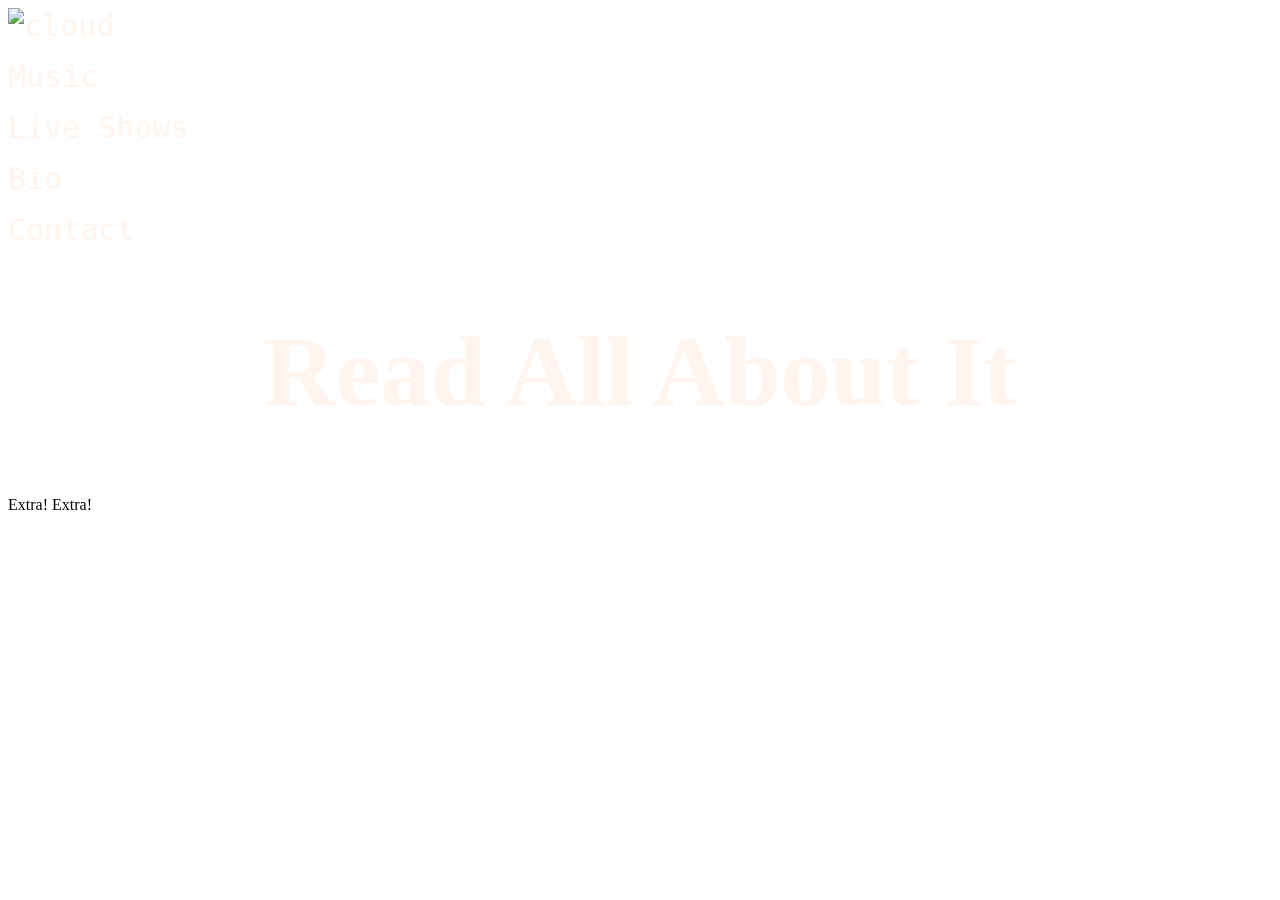
==== bio/biopage.html @ 42d2e3fa "update" ====
<!DOCTYPE html>
<html>
<head>
<link rel="stylesheet" href="style.css">
</head>
<body>
  <video autoplay muted loop id="background">
  <source src="pictures/bio.mov" type="video/mp4">
</video>
  <a href="/index.html"><img src="pictures/cloud-clipart-transparent-8.png" alt="cloud" style="width:140px;height:100px;"></a>
  <p><a href="/music/musicpage.html">Music</a></p>
  <p><a href="/liveshows/liveshowspage.html">Live Shows</a></p>
  <p><a href="/bio/biopage.html">Bio</a></p>
  <p><a href="/contact/contactpage.html">Contact</a></p>
<h1>Read All About It</h1>
<p>Extra! Extra!</p>
</body>
</html>
---- bio/style.css ----
#background {
  z-index: -100;
  position: fixed;
  object-fit: cover;
}
a:link, a:visited {
  text-decoration: none;
  color: SeaShell;
  font-family: monospace;
  font-size: 30px;
}
a:hover {
  color: GoldenRod;
}
h1 {
  font-family: fantasy;
  font-size: 100px;
  font-weight: bold;
  color: SeaShell;
  text-align: center;
}
h2 {
  font-family: "Courier New", monospace;
  color: GoldenRod;
  text-align: center;
}
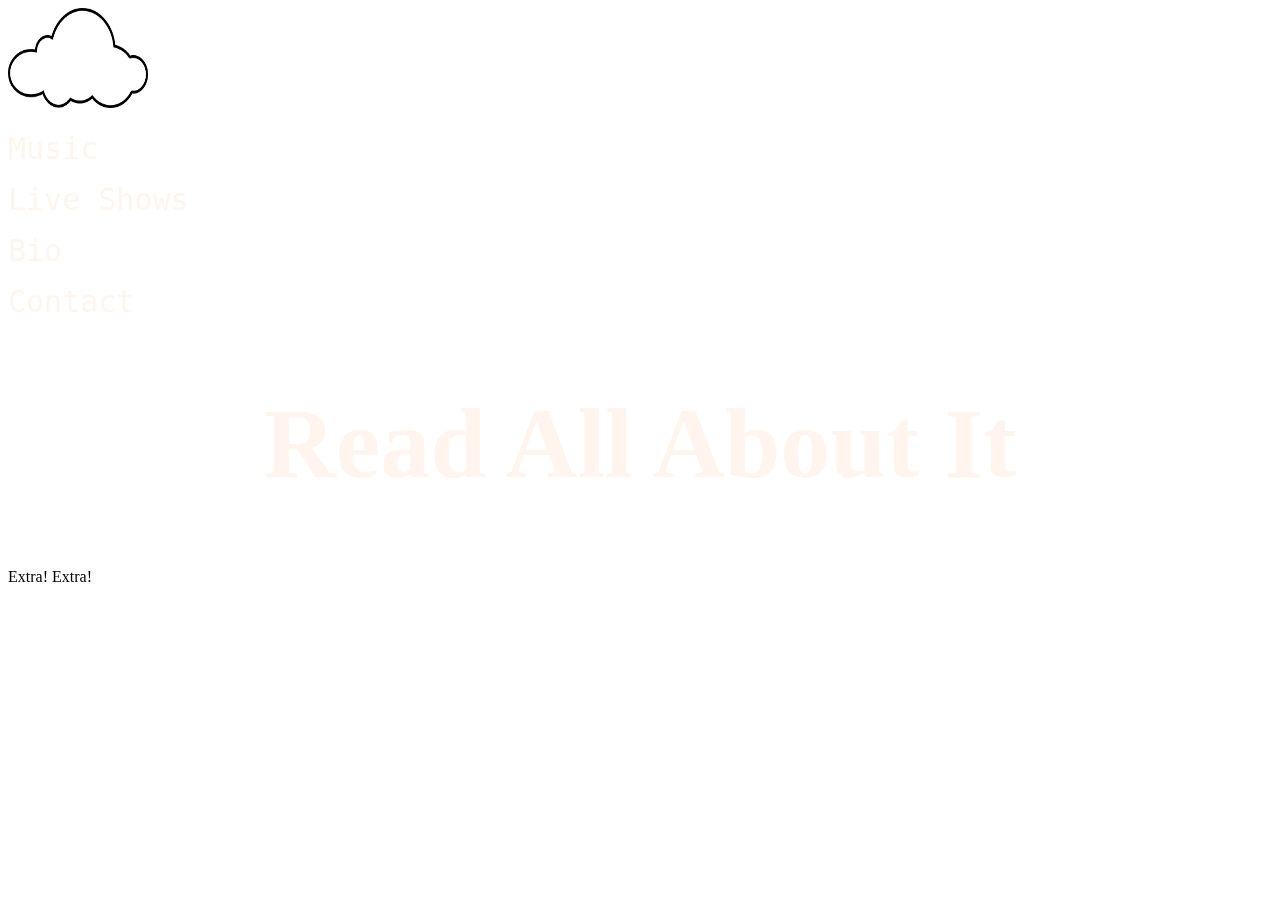
==== commit 5bfbe602: "update" ====
--- a/bio/biopage.html
+++ b/bio/biopage.html
@@ -5,9 +5,9 @@
 </head>
 <body>
   <video autoplay muted loop id="background">
-  <source src="pictures/bio.mov" type="video/mp4">
+  <source src="/pictures/bio.mov" type="video/mp4">
 </video>
-  <a href="/index.html"><img src="pictures/cloud-clipart-transparent-8.png" alt="cloud" style="width:140px;height:100px;"></a>
+  <a href="/index.html"><img src="/pictures/cloud-clipart-transparent-8.png" alt="cloud" style="width:140px;height:100px;"></a>
   <p><a href="/music/musicpage.html">Music</a></p>
   <p><a href="/liveshows/liveshowspage.html">Live Shows</a></p>
   <p><a href="/bio/biopage.html">Bio</a></p>
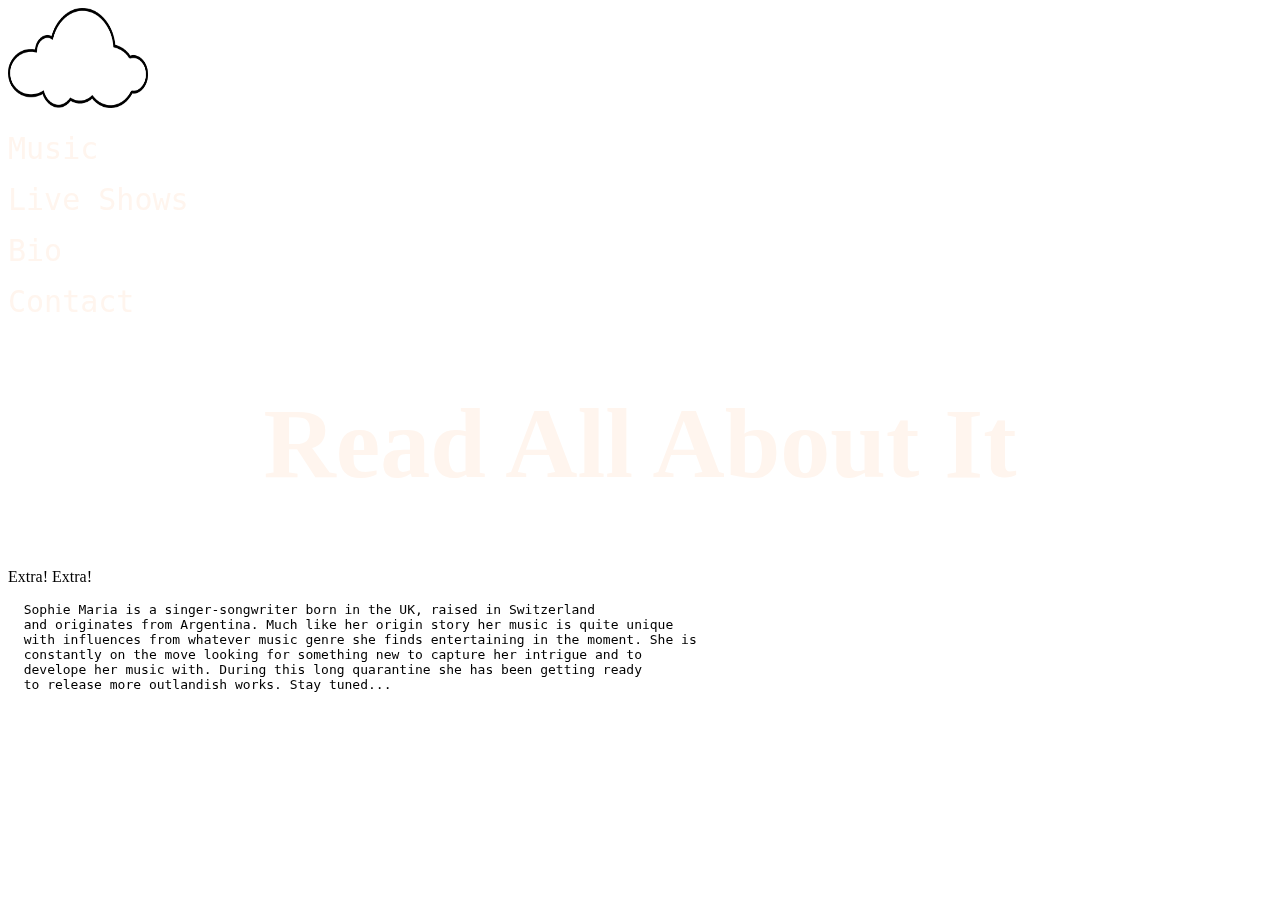
==== commit 0c97eaf5: "update" ====
--- a/bio/biopage.html
+++ b/bio/biopage.html
@@ -5,7 +5,7 @@
 </head>
 <body>
   <video autoplay muted loop id="background">
-  <source src="/pictures/bio.mov" type="video/mp4">
+  <source src="/pictures/bio.mp4" type="video/mp4">
 </video>
   <a href="/index.html"><img src="/pictures/cloud-clipart-transparent-8.png" alt="cloud" style="width:140px;height:100px;"></a>
   <p><a href="/music/musicpage.html">Music</a></p>
@@ -14,5 +14,10 @@
   <p><a href="/contact/contactpage.html">Contact</a></p>
 <h1>Read All About It</h1>
 <p>Extra! Extra!</p>
-</body>
+  <pre>  Sophie Maria is a singer-songwriter born in the UK, raised in Switzerland
+  and originates from Argentina. Much like her origin story her music is quite unique
+  with influences from whatever music genre she finds entertaining in the moment. She is
+  constantly on the move looking for something new to capture her intrigue and to
+  develope her music with. During this long quarantine she has been getting ready
+  to release more outlandish works. Stay tuned...</pre>
 </html>
--- a/bio/style.css
+++ b/bio/style.css
@@ -1,7 +1,8 @@
 #background {
   z-index: -100;
   position: fixed;
-  object-fit: cover;
+  max-width: 50%;
+  height: auto;
 }
 a:link, a:visited {
   text-decoration: none;
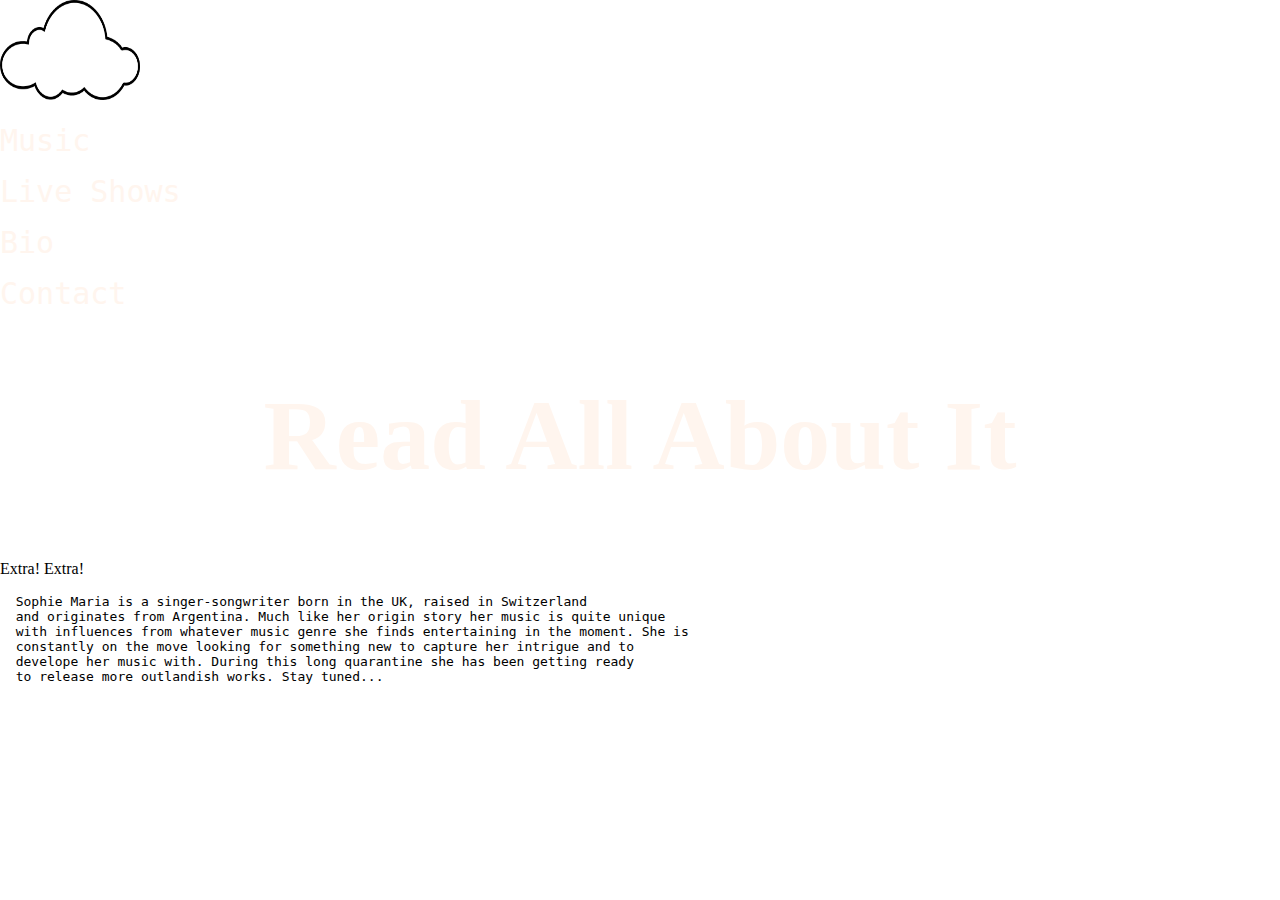
==== commit eebfb95b: "update" ====
--- a/bio/biopage.html
+++ b/bio/biopage.html
@@ -1,17 +1,17 @@
 <!DOCTYPE html>
 <html>
 <head>
-<link rel="stylesheet" href="style.css">
+<link rel="stylesheet" href="../style.css">
 </head>
 <body>
   <video autoplay muted loop id="background">
   <source src="/pictures/bio.mp4" type="video/mp4">
 </video>
-  <a href="/index.html"><img src="/pictures/cloud-clipart-transparent-8.png" alt="cloud" style="width:140px;height:100px;"></a>
-  <p><a href="/music/musicpage.html">Music</a></p>
-  <p><a href="/liveshows/liveshowspage.html">Live Shows</a></p>
-  <p><a href="/bio/biopage.html">Bio</a></p>
-  <p><a href="/contact/contactpage.html">Contact</a></p>
+  <a href="/index.html"><img src="../pictures/cloud-clipart-transparent-8.png" alt="cloud" style="width:140px;height:100px;"></a>
+  <p><a href="../music/musicpage.html">Music</a></p>
+  <p><a href="../liveshows/liveshowspage.html">Live Shows</a></p>
+  <p><a href="../bio/biopage.html">Bio</a></p>
+  <p><a href="../contact/contactpage.html">Contact</a></p>
 <h1>Read All About It</h1>
 <p>Extra! Extra!</p>
   <pre>  Sophie Maria is a singer-songwriter born in the UK, raised in Switzerland
--- a/style.css
+++ b/style.css
@@ -0,0 +1,61 @@
+body {
+  margin: 0;
+  background-repeat: no-repeat; +
+  background-attachment: fixed; +
+  background-size: cover;
+}
+#background {
+  z-index: -100;
+  position: fixed;
+  object-fit: cover;
+  display: none;
+}
+a:link, a:visited {
+  text-decoration: none;
+  color: SeaShell;
+  font-family: monospace;
+  font-size: 30px;
+}
+a:hover {
+  color: GoldenRod;
+}
+h1 {
+  font-family: fantasy;
+  font-size: 100px;
+  font-weight: bold;
+  color: SeaShell;
+  text-align: center;
+}
+h2 {
+  font-family: "Courier New", monospace;
+  color: GoldenRod;
+  text-align: center;
+}
+#audio {
+  display: block;
+  margin-left: auto;
+  margin-right: auto;
+}
+#FastPaced {
+  max-width: 10%;
+  height:auto;
+  display: block;
+  margin-left: auto;
+  margin-right: auto;
+}
+#Commitment {
+  max-width: 10%;
+  height:auto;
+  display: block;
+  margin-left: auto;
+  margin-right: auto;
+}
+#MovieScenes {
+  max-width: 10%;
+  height:auto;
+  display: block;
+  margin-left: auto;
+  margin-right: auto;
+}
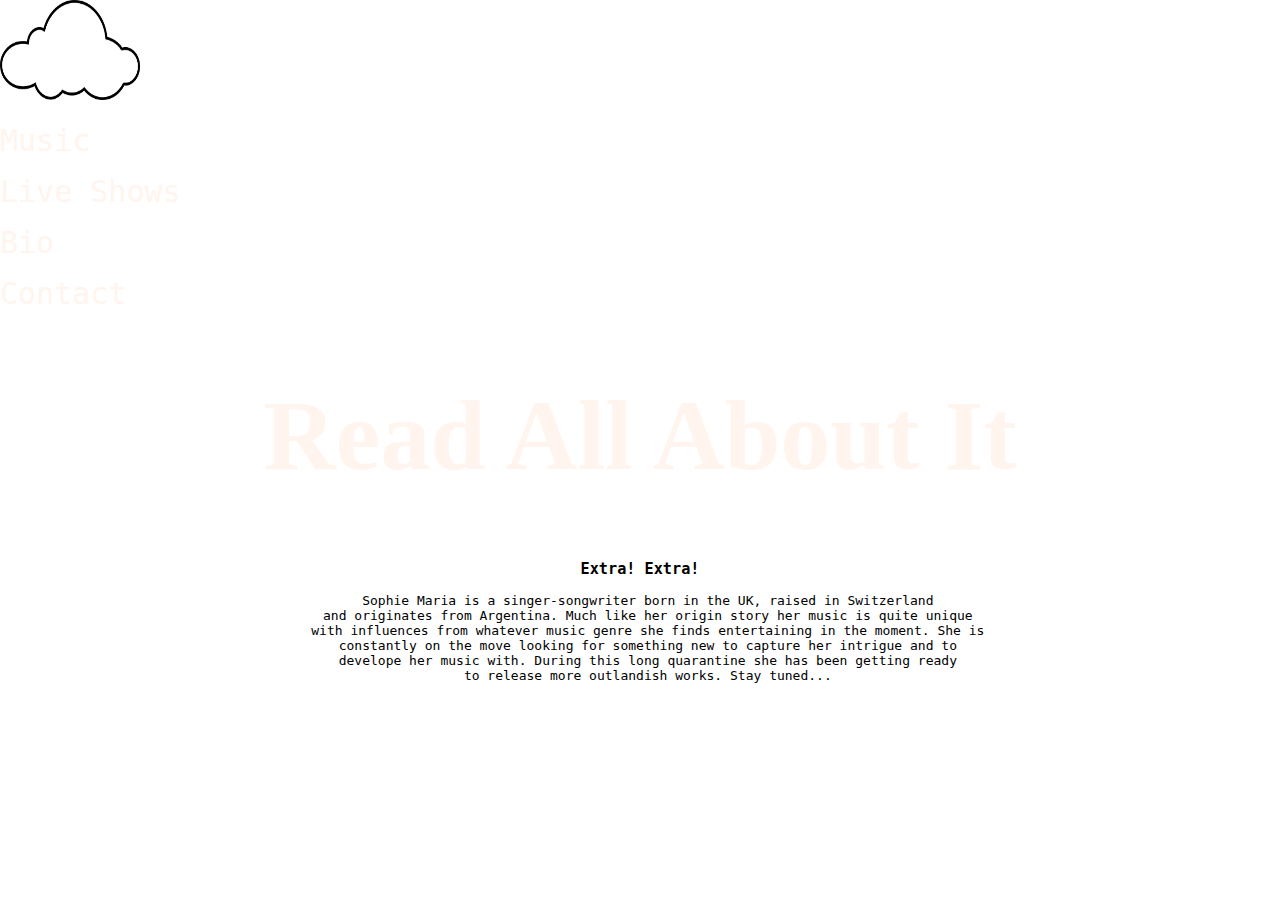
==== commit cfc02a39: "update" ====
--- a/bio/biopage.html
+++ b/bio/biopage.html
@@ -3,17 +3,19 @@
 <head>
 <link rel="stylesheet" href="../style.css">
 </head>
-<body>
-  <video autoplay muted loop id="background">
-  <source src="/pictures/bio.mp4" type="video/mp4">
-</video>
+<body style="background-image:url('../pictures/bio.gif')">
+  <style>
+  h3,pre{
+    text-align: center;
+    }
+  </style>
   <a href="/index.html"><img src="../pictures/cloud-clipart-transparent-8.png" alt="cloud" style="width:140px;height:100px;"></a>
   <p><a href="../music/musicpage.html">Music</a></p>
   <p><a href="../liveshows/liveshowspage.html">Live Shows</a></p>
   <p><a href="../bio/biopage.html">Bio</a></p>
   <p><a href="../contact/contactpage.html">Contact</a></p>
 <h1>Read All About It</h1>
-<p>Extra! Extra!</p>
+<h3>Extra! Extra!</h3>
   <pre>  Sophie Maria is a singer-songwriter born in the UK, raised in Switzerland
   and originates from Argentina. Much like her origin story her music is quite unique
   with influences from whatever music genre she finds entertaining in the moment. She is
--- a/style.css
+++ b/style.css
@@ -1,9 +1,7 @@
 body {
   margin: 0;
-  background-repeat: no-repeat; -
-  background-attachment: fixed; -
+  background-repeat: no-repeat;
+  background-attachment: fixed;
   background-size: cover;
 }
 #background {
@@ -33,6 +31,11 @@
   color: GoldenRod;
   text-align: center;
 }
+h3 {
+  text-align: center;
+  font-family: monospace;
+  color: Black;
+}
 #audio {
   display: block;
   margin-left: auto;
